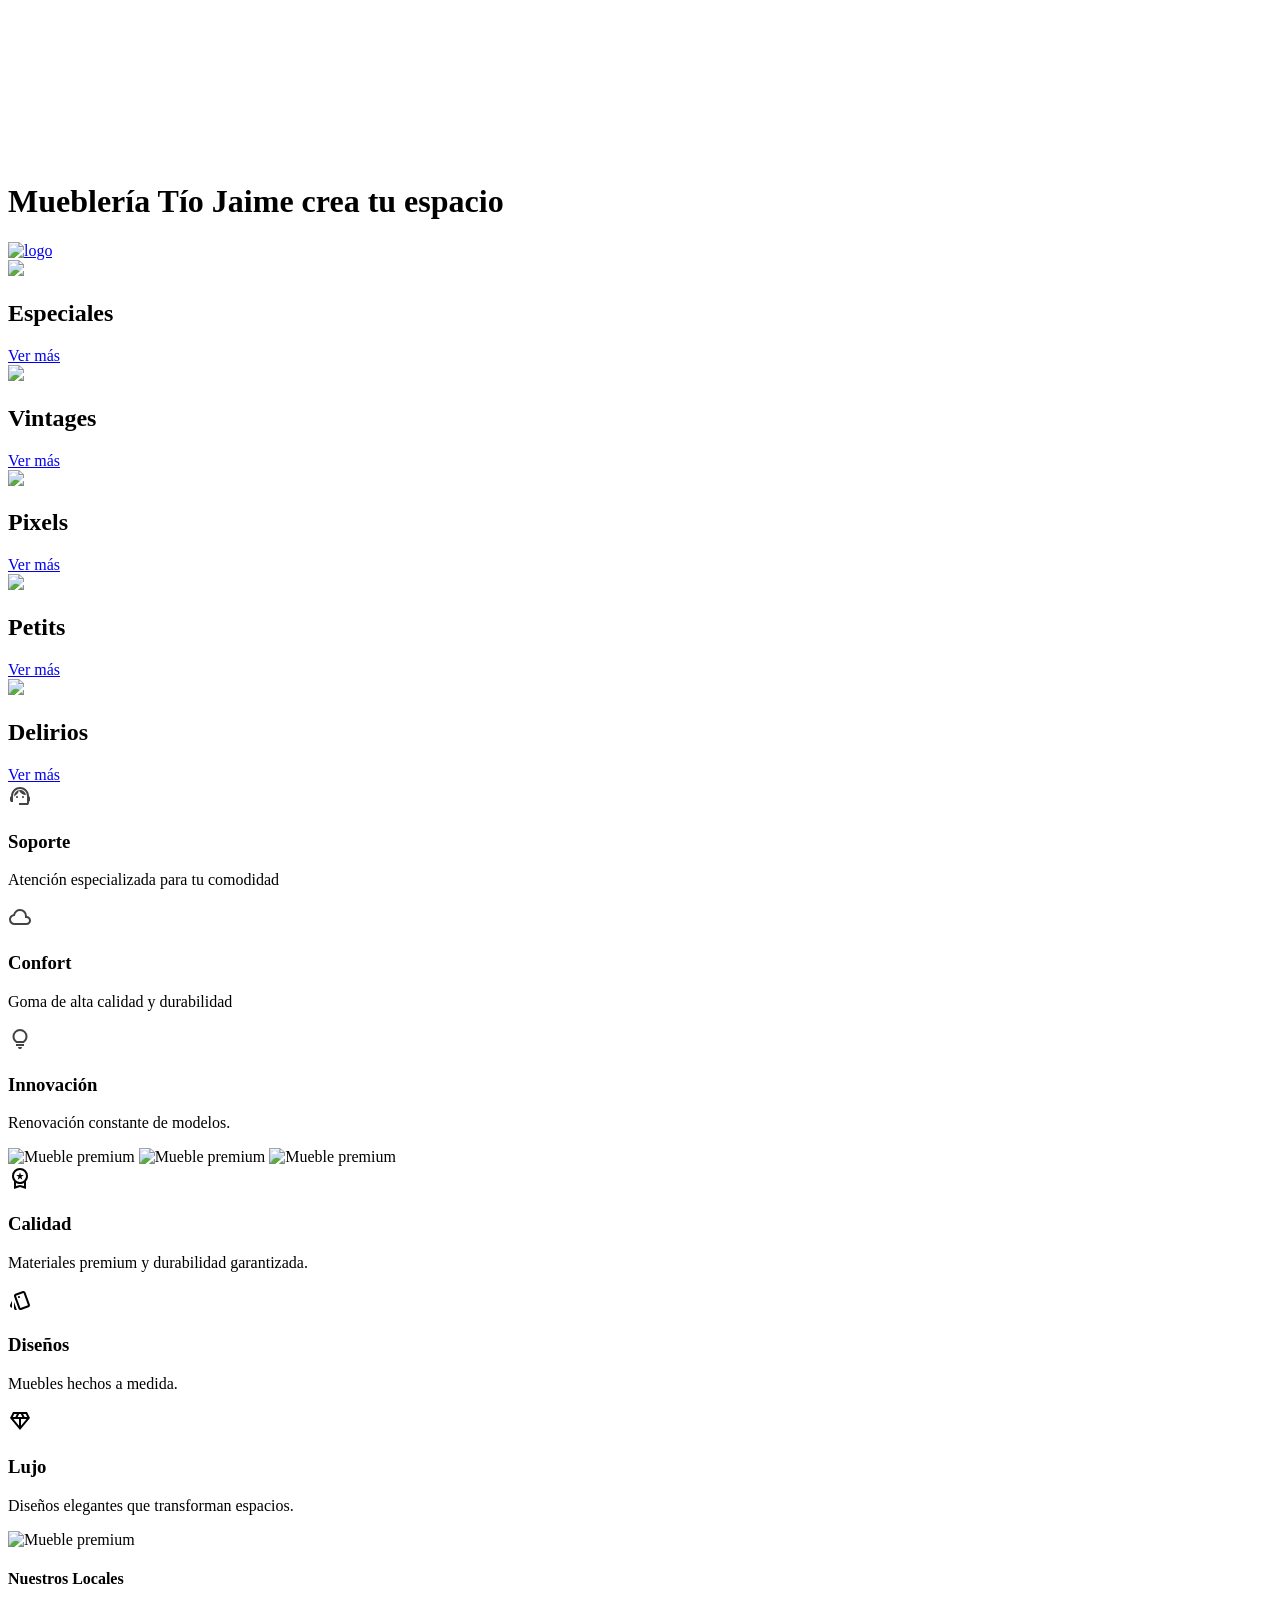
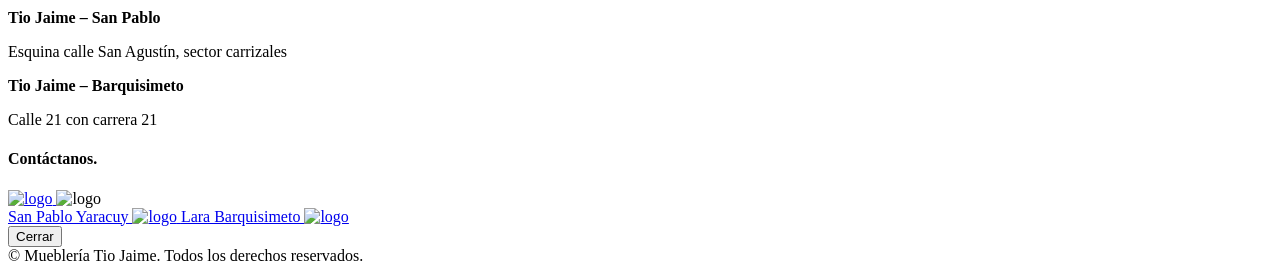
==== public/index.html @ c0cf86c2 "init config" ====
<!DOCTYPE html>
<html lang="es">
<head>
  <meta charset="UTF-8">
  <meta name="viewport" content="width=device-width, initial-scale=1.0">
  <title>Tio Jaime Mueblería</title>
  <link rel="preconnect" href="https://fonts.googleapis.com">
  <link rel="preconnect" href="https://fonts.gstatic.com" crossorigin>
  <link href="https://fonts.googleapis.com/css2?family=Playfair+Display:wght@400;500;600&family=Poppins:wght@300;400;500;600&display=swap" rel="stylesheet">
  <link rel="icon" type="image/png" href="/image/logo_tjm.png">
  <link rel="stylesheet" href="/css/layout.css">
  <link rel="stylesheet" href="/css/home.css">
  <link rel="stylesheet" href="/css/bar.css">
  <link rel="stylesheet" href="/css/slogan_welcome.css">
  <link rel="stylesheet" href="/css/welcome.css">
  <link rel="stylesheet" href="/css/modal_ws.css">
</head>
<body>

  <div class="video-container">
    <video id="miVideo" src="/video/this.mp4" autoplay muted></video>
    <div class="slogan">
      <div class="slogan-line-deco"></div>
      <h1>
        <span class="slogan-main">Mueblería Tío Jaime</span>
        <span class="slogan-sub">crea tu espacio</span>
      </h1>
    </div>
  </div>

  <a href="/" class="top-gradient-bar">
    <img class="logo" src="/image/logo_tjm.png" alt="logo" onclick="goToCategory('/')">
  </a>

  <!-- 2. CATEGORIES -->
  <section class="categories">
    <div class="category">
      <img src="/media/category_specials.jpg">
      <div class="overlay">
        <h2>Especiales</h2>
        <a href="/products.html?category=specials">Ver más</a>
      </div>
    </div>

    <div class="category">
      <img src="/media/category_vintages.jpg">
      <div class="overlay">
        <h2>Vintages</h2>
        <a href="/products.html?category=vintages">Ver más</a>
      </div>
    </div>

    <div class="category">
      <img src="/media/category_pixels.jpg">
      <div class="overlay">
        <h2>Pixels</h2>
        <a href="/products.html?category=pixels">Ver más</a>
      </div>
    </div>

    <div class="category">
      <img src="/media/category_petit.jpg">
      <div class="overlay">
        <h2>Petits</h2>
        <a href="/products.html?category=petits">Ver más</a>
      </div>
    </div>

    <div class="category">
      <img src="/media/category_delirios.jpg">
      <div class="overlay">
        <h2>Delirios</h2>
        <a href="/products.html?category=delirios">Ver más</a>
      </div>
    </div>
  </section>

  <!-- 4. PRESTIGE -->
  <section class="prestige">
    <div class="card">
      <svg xmlns="http://www.w3.org/2000/svg" height="24px" viewBox="0 -960 960 960" width="24px" fill="#434343"><path d="M440-120v-80h320v-284q0-117-81.5-198.5T480-764q-117 0-198.5 81.5T200-484v244h-40q-33 0-56.5-23.5T80-320v-80q0-21 10.5-39.5T120-469l3-53q8-68 39.5-126t79-101q47.5-43 109-67T480-840q68 0 129 24t109 66.5Q766-707 797-649t40 126l3 52q19 9 29.5 27t10.5 38v92q0 20-10.5 38T840-249v49q0 33-23.5 56.5T760-120H440Zm-80-280q-17 0-28.5-11.5T320-440q0-17 11.5-28.5T360-480q17 0 28.5 11.5T400-440q0 17-11.5 28.5T360-400Zm240 0q-17 0-28.5-11.5T560-440q0-17 11.5-28.5T600-480q17 0 28.5 11.5T640-440q0 17-11.5 28.5T600-400Zm-359-62q-7-106 64-182t177-76q89 0 156.5 56.5T720-519q-91-1-167.5-49T435-698q-16 80-67.5 142.5T241-462Z"/></svg>
      <h3>Soporte</h3>
      <p>Atención especializada para tu comodidad</p>
    </div>
    <div class="card">
      <svg xmlns="http://www.w3.org/2000/svg" height="24px" viewBox="0 -960 960 960" width="24px" fill="#434343"><path d="M260-160q-91 0-155.5-63T40-377q0-78 47-139t123-78q25-92 100-149t170-57q117 0 198.5 81.5T760-520q69 8 114.5 59.5T920-340q0 75-52.5 127.5T740-160H260Zm0-80h480q42 0 71-29t29-71q0-42-29-71t-71-29h-60v-80q0-83-58.5-141.5T480-720q-83 0-141.5 58.5T280-520h-20q-58 0-99 41t-41 99q0 58 41 99t99 41Zm220-240Z"/></svg>
      <h3>Confort</h3>
      <p>Goma de alta calidad y durabilidad</p>
    </div>
    <div class="card">
      <svg xmlns="http://www.w3.org/2000/svg" height="24px" viewBox="0 -960 960 960" width="24px" fill="#434343"><path d="M480-80q-33 0-56.5-23.5T400-160h160q0 33-23.5 56.5T480-80ZM320-200v-80h320v80H320Zm10-120q-69-41-109.5-110T180-580q0-125 87.5-212.5T480-880q125 0 212.5 87.5T780-580q0 81-40.5 150T630-320H330Zm24-80h252q45-32 69.5-79T700-580q0-92-64-156t-156-64q-92 0-156 64t-64 156q0 54 24.5 101t69.5 79Zm126 0Z"/></svg>
      <h3>Innovación</h3>
      <p>Renovación constante de modelos.</p>
    </div>
  </section>

  <!-- 3. PROMOTIONS -->
  <section class="slider-promotion promotion-slider">
    <div class="slides-promotion">
      <picture>
        <source media="(max-width: 768px)" srcset="/image/sofa_zultan_2_barrigas_beige.png">
        <source media="(max-width: 1200px)" srcset="/image/sofa_zultan_2_barrigas_beige.png">
        <img src="/image/sofa_zultan_2_barrigas_beige.png" alt="Mueble premium">
      </picture>
      <picture>
        <source media="(max-width: 768px)" srcset="/image/sofa_zultan_2_barrigas_black.png">
        <source media="(max-width: 1200px)" srcset="/image/sofa_zultan_2_barrigas_black.png">
        <img src="/image/sofa_zultan_2_barrigas_black.png" alt="Mueble premium">
      </picture>
      <picture>
        <source media="(max-width: 768px)" srcset="/image/sofa_zultan_2_barrigas_gris.png">
        <source media="(max-width: 1200px)" srcset="/image/sofa_zultan_2_barrigas_gris.png">
        <img src="/image/sofa_zultan_2_barrigas_gris.png" alt="Mueble premium">
      </picture>
    </div>
  </section>

  <!-- 4. PRESTIGE -->
  <section class="prestige">
    <div class="card">
      <svg xmlns="http://www.w3.org/2000/svg" height="24px" viewBox="0 -960 960 960" width="24px" fill="#000000"><path d="m387-412 35-114-92-74h114l36-112 36 112h114l-93 74 35 114-92-71-93 71ZM240-40v-309q-38-42-59-96t-21-115q0-134 93-227t227-93q134 0 227 93t93 227q0 61-21 115t-59 96v309l-240-80-240 80Zm240-280q100 0 170-70t70-170q0-100-70-170t-170-70q-100 0-170 70t-70 170q0 100 70 170t170 70ZM320-159l160-41 160 41v-124q-35 20-75.5 31.5T480-240q-44 0-84.5-11.5T320-283v124Zm160-62Z"/></svg>
      <h3>Calidad</h3>
      <p>Materiales premium y durabilidad garantizada.</p>
    </div>
    <div class="card">
      <svg xmlns="http://www.w3.org/2000/svg" height="24px" viewBox="0 -960 960 960" width="24px" fill="#000000"><path d="m159-168-34-14q-31-13-41.5-45t3.5-63l72-156v278Zm160 88q-33 0-56.5-23.5T239-160v-240l106 294q3 7 6 13.5t8 12.5h-40Zm206-4q-32 12-62-3t-42-47L243-622q-12-32 2-62.5t46-41.5l302-110q32-12 62 3t42 47l178 488q12 32-2 62.5T827-194L525-84Zm-86-476q17 0 28.5-11.5T479-600q0-17-11.5-28.5T439-640q-17 0-28.5 11.5T399-600q0 17 11.5 28.5T439-560Zm58 400 302-110-178-490-302 110 178 490ZM319-650l302-110-302 110Z"/></svg>
      <h3>Diseños</h3>
      <p>Muebles hechos a medida.</p>
    </div>
    <div class="card">
      <svg xmlns="http://www.w3.org/2000/svg" height="24px" viewBox="0 -960 960 960" width="24px" fill="#000000"><path d="M480-120 80-600l120-240h560l120 240-400 480Zm-95-520h190l-60-120h-70l-60 120Zm55 347v-267H218l222 267Zm80 0 222-267H520v267Zm144-347h106l-60-120H604l60 120Zm-474 0h106l60-120H250l-60 120Z"/></svg>
      <h3>Lujo</h3>
      <p>Diseños elegantes que transforman espacios.</p>
    </div>
  </section>

  <section class="slider-about about-slider">
    <div class="slides-about">
      <picture>
        <source media="(max-width: 768px)" srcset="/image/4_5_packet.jpg">
        <source media="(max-width: 1200px)" srcset="/image/16_9_slider_footer.png">
        <img src="/image/16_9_slider_footer.png" alt="Mueble premium">
      </picture>
      <picture>
        <source media="(max-width: 768px)" srcset="/image/4_5_calidad_footer.jpg">
        <source media="(max-width: 1200px)" srcset="/image/21_9_calidad_footer.jpg">
        <img src="/image/21_9_calidad_footer.jpg" alt="Mueble premium">
      </picture>
      <picture>
        <source media="(max-width: 768px)" srcset="/image/4_5_aspect_ratio_welcome.jpg">
        <source media="(max-width: 1200px)" srcset="/image/16_9_aspect_ratio_welcome.jpg">
        <img src="/image/21_9_aspect_ratio_welcome.jpg" alt="Mueble premium">
      </picture>
    </div>
  </section>

  <footer class="footer">
    <div class="footer-container">

      <!-- LOCALES -->
      <div class="footer-section">
        <h4>Nuestros Locales</h4>

        <div class="location">
          <strong>Tio Jaime – San Pablo</strong>
          <p>Esquina calle San Agustín, sector carrizales</p>
        </div>

        <div class="location">
          <strong>Tio Jaime – Barquisimeto</strong>
          <p>Calle 21 con carrera 21</p>
        </div>
      </div>

      <!-- CONTACTO -->
      <div class="footer-section-contact">
        <h4>Contáctanos.</h4>

        <a href="https://instagram.com/tiojaimemuebleria" target="_blank" class="social">
          <img src="/image/instagram.png" alt="logo" width="24px">
        </a>

        <a id="ws-modal" class="social">
          <img src="/image/whatsapp.png" alt="logo" width="24px">
        </a>
      </div>

      <div id="modal-container" class="modal-overlay">
        <div class="modal-content">
          <div class="links-container">
            <a href="https://wa.me/04121506497" class="location-link">
              San Pablo Yaracuy <img src="/image/whatsapp.png" alt="logo" width="24px"></i>
            </a>
            <a href="https://wa.me/04120213946" class="location-link">
              Lara Barquisimeto <img src="/image/whatsapp.png" alt="logo" width="24px"></i>
            </a>
          </div>
          <button id="close-modal" class="close-btn">Cerrar</button>
        </div>
      </div>
    </div>

    <div class="footer-bottom">
      © Mueblería Tio Jaime. Todos los derechos reservados.
    </div>
  </footer>

  <script src="/js/db.js"></script>
  <script src="/js/home.js"></script>
  <script src="/js/admin.js"></script>
</body>
</html>
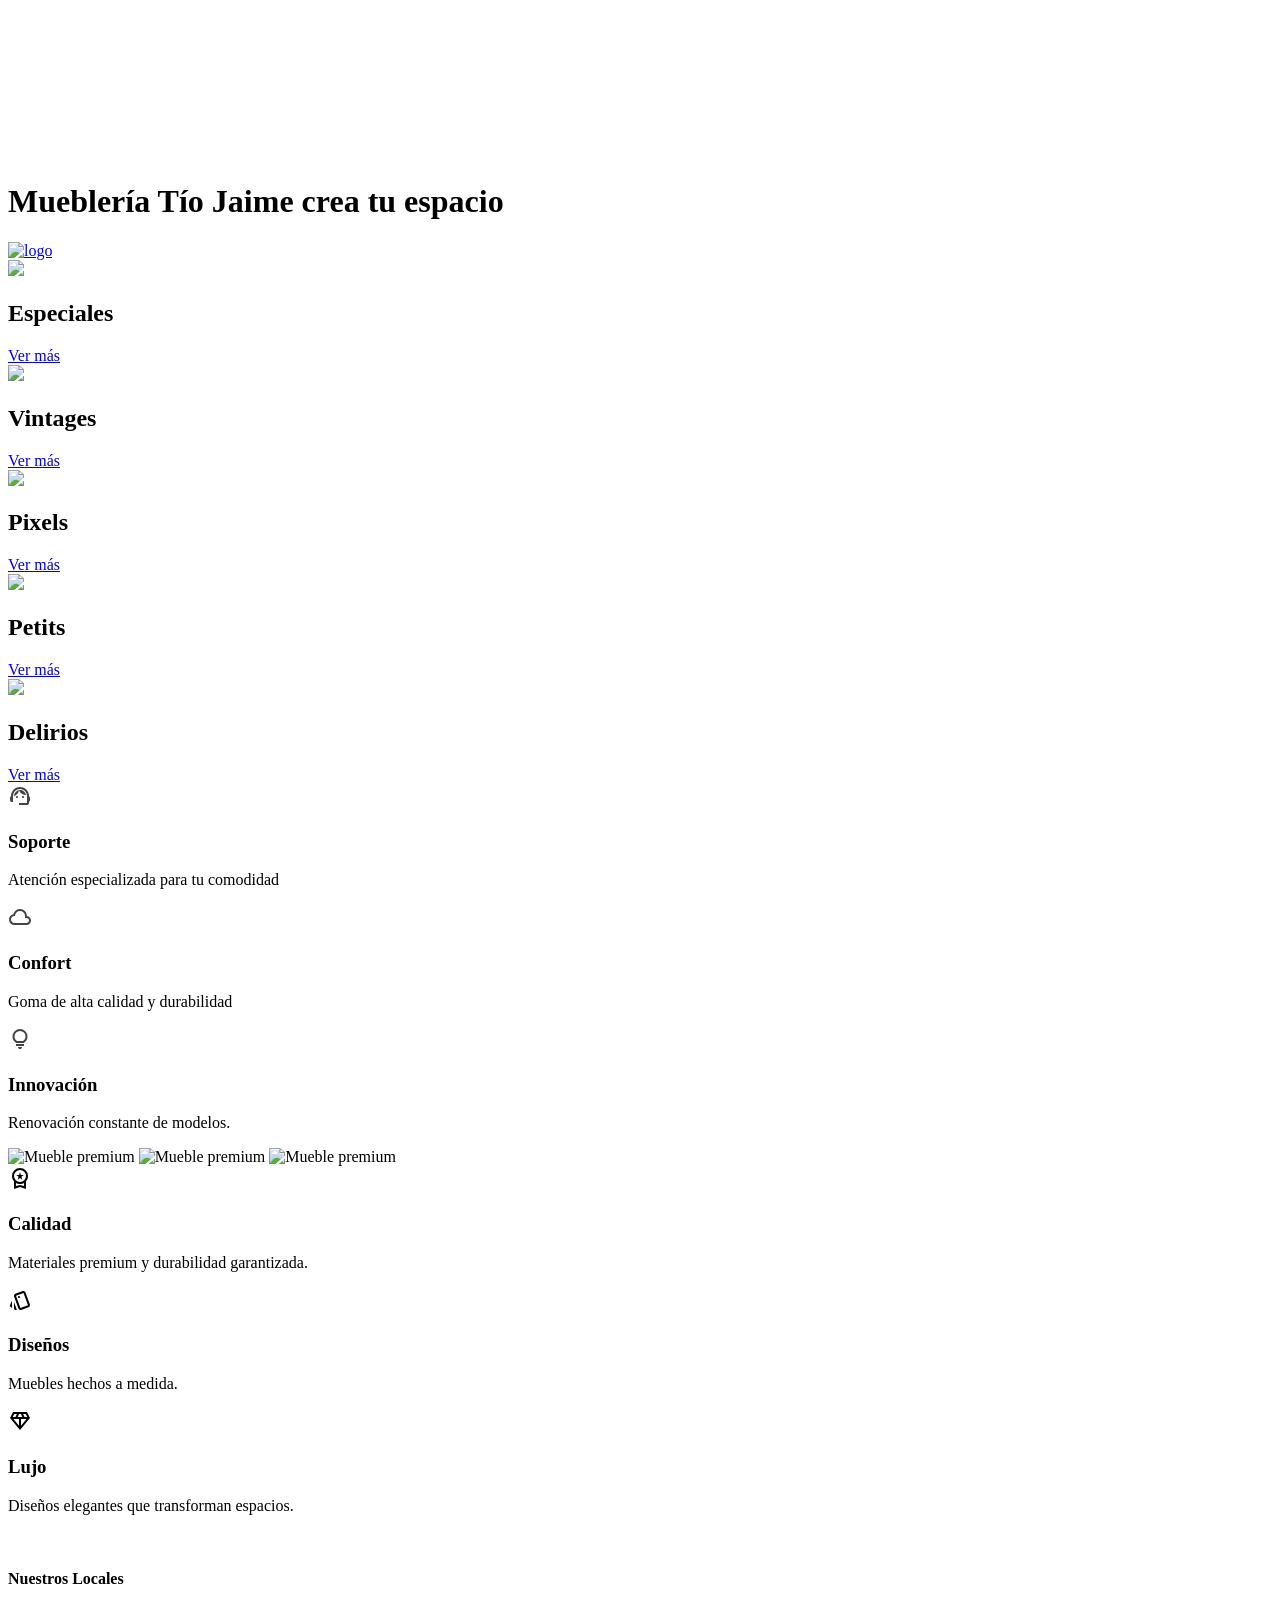
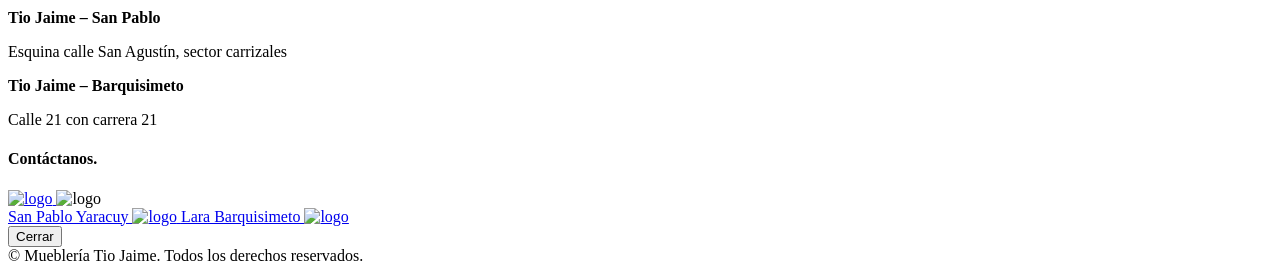
==== commit 5ed4104c: "add vicio.mp4" ====
--- a/public/index.html
+++ b/public/index.html
@@ -7,7 +7,7 @@
   <link rel="preconnect" href="https://fonts.googleapis.com">
   <link rel="preconnect" href="https://fonts.gstatic.com" crossorigin>
   <link href="https://fonts.googleapis.com/css2?family=Playfair+Display:wght@400;500;600&family=Poppins:wght@300;400;500;600&display=swap" rel="stylesheet">
-  <link rel="icon" type="image/png" href="/image/logo_tjm.png">
+  <link rel="icon" type="image/png" href="/media/logo.png">
   <link rel="stylesheet" href="/css/layout.css">
   <link rel="stylesheet" href="/css/home.css">
   <link rel="stylesheet" href="/css/bar.css">
@@ -18,7 +18,7 @@
 <body>
 
   <div class="video-container">
-    <video id="miVideo" src="/video/this.mp4" autoplay muted></video>
+    <video id="miVideo" src="/media/this.mp4" autoplay muted></video>
     <div class="slogan">
       <div class="slogan-line-deco"></div>
       <h1>
@@ -29,7 +29,7 @@
   </div>
 
   <a href="/" class="top-gradient-bar">
-    <img class="logo" src="/image/logo_tjm.png" alt="logo" onclick="goToCategory('/')">
+    <img class="logo" src="/media/logo.png" alt="logo" onclick="goToCategory('/')">
   </a>
 
   <!-- 2. CATEGORIES -->
